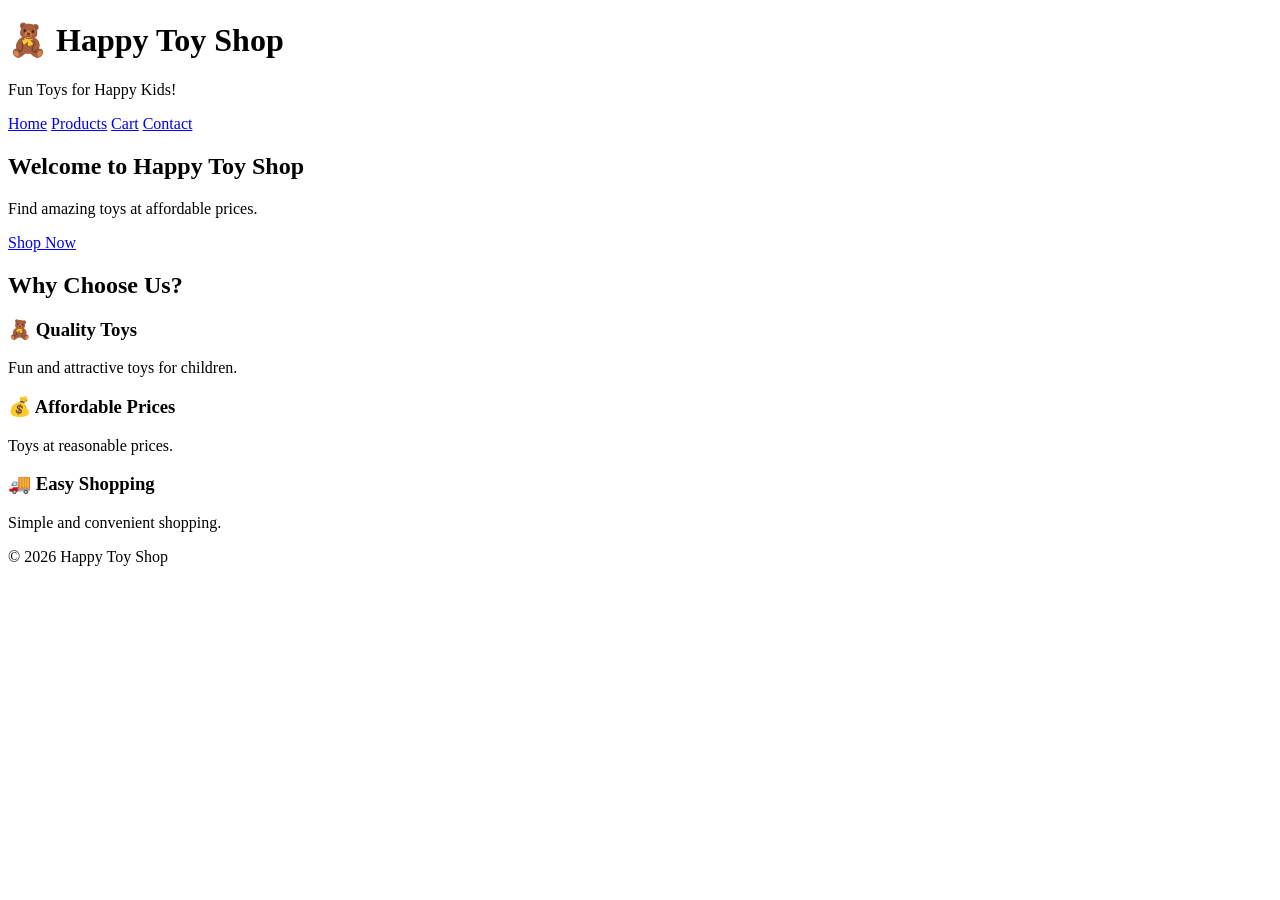
==== index.html @ 2659670b "Rename index..html to index.html" ====
<!DOCTYPE html>
<html>

<head>
    <title>Happy Toy Shop - Home</title>
    <meta charset="UTF-8">
    <link rel="stylesheet" href="style.css">
</head>

<body>

<header>
    <h1>🧸 Happy Toy Shop</h1>
    <p>Fun Toys for Happy Kids!</p>
</header>

<nav>
    <a href="index.html">Home</a>
    <a href="products.html">Products</a>
    <a href="cart.html">Cart</a>
    <a href="contact.html">Contact</a>
</nav>

<main>

    <section class="hero">
        <h2>Welcome to Happy Toy Shop</h2>

        <p>
            Find amazing toys at affordable prices.
        </p>

        <a class="button" href="products.html">
            Shop Now
        </a>
    </section>

    <section class="about">

        <h2>Why Choose Us?</h2>

        <div class="features">

            <div>
                <h3>🧸 Quality Toys</h3>
                <p>Fun and attractive toys for children.</p>
            </div>

            <div>
                <h3>💰 Affordable Prices</h3>
                <p>Toys at reasonable prices.</p>
            </div>

            <div>
                <h3>🚚 Easy Shopping</h3>
                <p>Simple and convenient shopping.</p>
            </div>

        </div>

    </section>

</main>

<footer>
    <p>© 2026 Happy Toy Shop</p>
</footer>

</body>
</html>
---- style.css ----
<!DOCTYPE html>
<html>

<head>
    <title>Shopping Cart - Happy Toy Shop</title>
    <meta charset="UTF-8">
    <link rel="stylesheet" href="style.css">
</head>

<body>

<header>

    <h1>🧸 Happy Toy Shop</h1>

    <p>Your Shopping Cart</p>

</header>


<nav>

    <a href="index.jsp">Home</a>

    <a href="products.html">Products</a>

    <a href="cart.html">Cart</a>

    <a href="contact.html">Contact</a>

</nav>


<main>

    <h2>🛒 Shopping Cart</h2>


    <div id="cartItems">

    </div>


    <h2 id="total">
        Total: ₹0
    </h2>


    <button onclick="clearCart()">
        Clear Cart
    </button>


    <br><br>


    <a class="button" href="products.html">
        Continue Shopping
    </a>

</main>


<footer>

    <p>© 2026 Happy Toy Shop</p>

</footer>


<script src="script.js"></script>

</body>

</html>
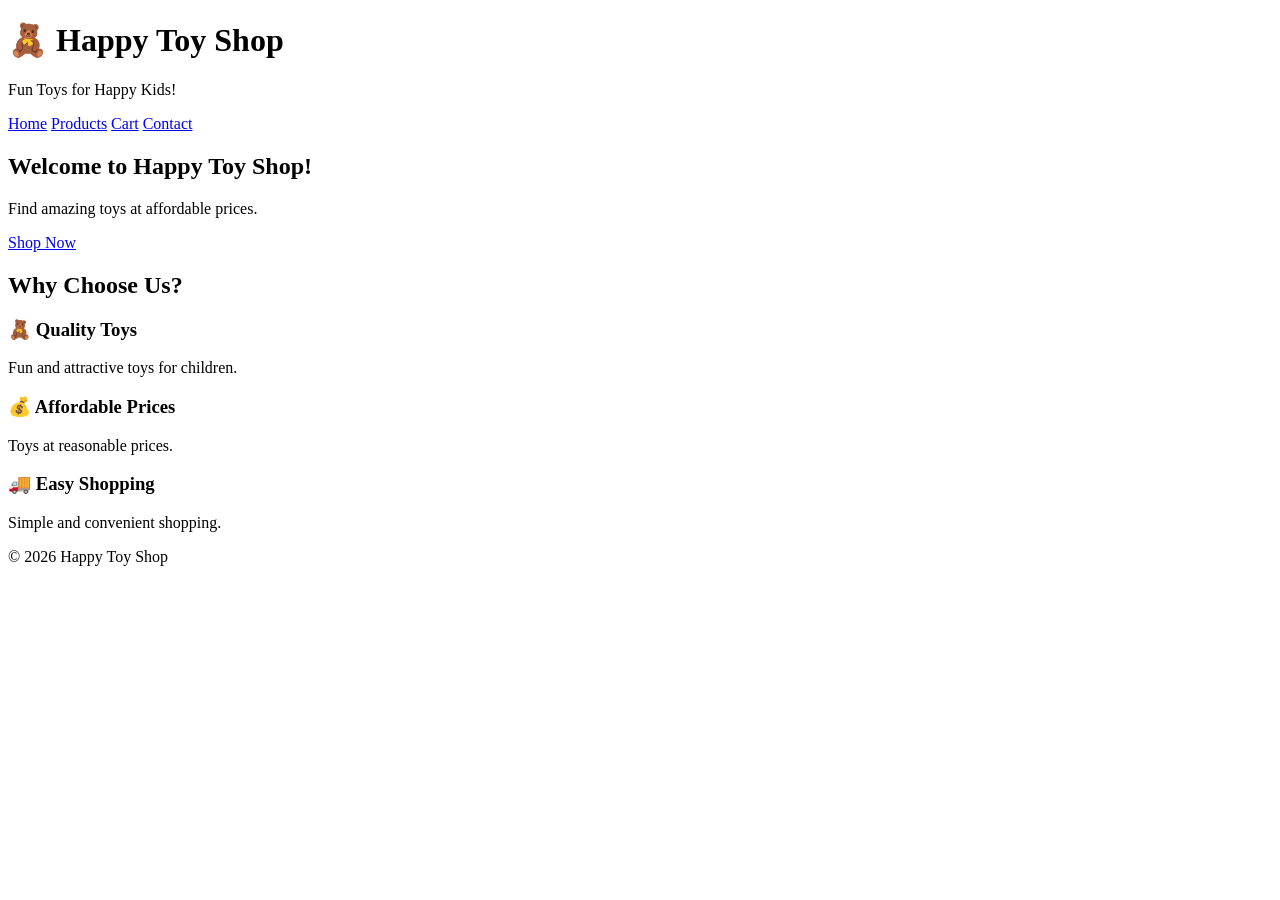
==== commit 55189a72: "Refactor index.html structure and add viewport meta" ====
--- a/index.html
+++ b/index.html
@@ -1,70 +1,59 @@
 <!DOCTYPE html>
-<html>
+<html lang="en">
 
 <head>
+    <meta charset="UTF-8">
+    <meta name="viewport" content="width=device-width, initial-scale=1.0">
     <title>Happy Toy Shop - Home</title>
-    <meta charset="UTF-8">
     <link rel="stylesheet" href="style.css">
 </head>
 
 <body>
 
-<header>
-    <h1>🧸 Happy Toy Shop</h1>
-    <p>Fun Toys for Happy Kids!</p>
-</header>
+    <header>
+        <h1>🧸 Happy Toy Shop</h1>
+        <p>Fun Toys for Happy Kids!</p>
+    </header>
 
-<nav>
-    <a href="index.html">Home</a>
-    <a href="products.html">Products</a>
-    <a href="cart.html">Cart</a>
-    <a href="contact.html">Contact</a>
-</nav>
+    <nav>
+        <a href="index.html">Home</a>
+        <a href="products.html">Products</a>
+        <a href="cart.html">Cart</a>
+        <a href="contact.html">Contact</a>
+    </nav>
 
-<main>
+    <main>
+        <section class="hero">
+            <h2>Welcome to Happy Toy Shop!</h2>
+            <p>Find amazing toys at affordable prices.</p>
+            <a class="button" href="products.html">Shop Now</a>
+        </section>
 
-    <section class="hero">
-        <h2>Welcome to Happy Toy Shop</h2>
+        <section class="about">
+            <h2>Why Choose Us?</h2>
 
-        <p>
-            Find amazing toys at affordable prices.
-        </p>
+            <div class="features">
+                <div>
+                    <h3>🧸 Quality Toys</h3>
+                    <p>Fun and attractive toys for children.</p>
+                </div>
 
-        <a class="button" href="products.html">
-            Shop Now
-        </a>
-    </section>
+                <div>
+                    <h3>💰 Affordable Prices</h3>
+                    <p>Toys at reasonable prices.</p>
+                </div>
 
-    <section class="about">
+                <div>
+                    <h3>🚚 Easy Shopping</h3>
+                    <p>Simple and convenient shopping.</p>
+                </div>
+            </div>
+        </section>
+    </main>
 
-        <h2>Why Choose Us?</h2>
-
-        <div class="features">
-
-            <div>
-                <h3>🧸 Quality Toys</h3>
-                <p>Fun and attractive toys for children.</p>
-            </div>
-
-            <div>
-                <h3>💰 Affordable Prices</h3>
-                <p>Toys at reasonable prices.</p>
-            </div>
-
-            <div>
-                <h3>🚚 Easy Shopping</h3>
-                <p>Simple and convenient shopping.</p>
-            </div>
-
-        </div>
-
-    </section>
-
-</main>
-
-<footer>
-    <p>© 2026 Happy Toy Shop</p>
-</footer>
+    <footer>
+        <p>© 2026 Happy Toy Shop</p>
+    </footer>
 
 </body>
 </html>
